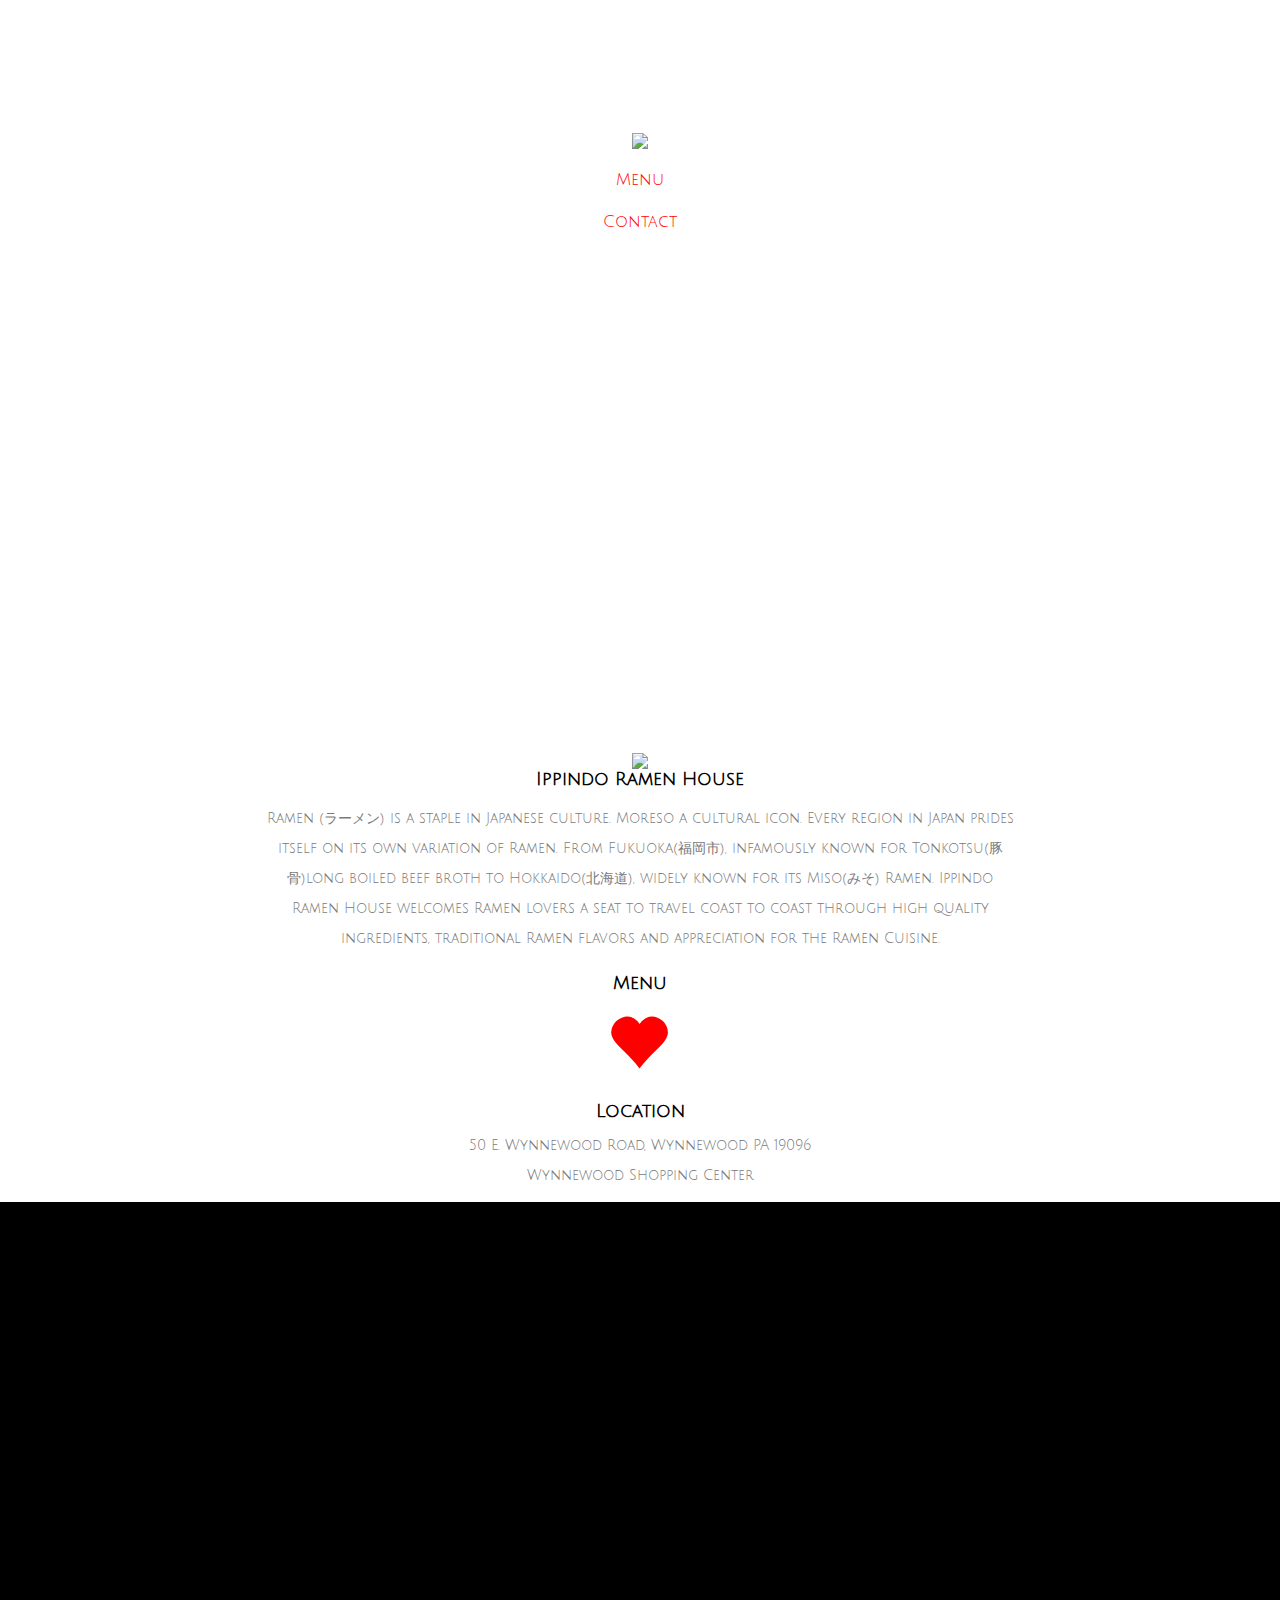
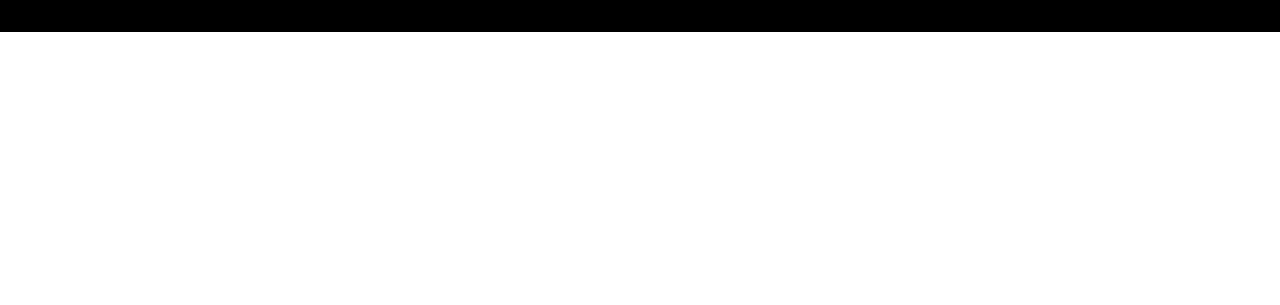
==== index.html @ 91b8a7f5 "change heart menu" ====
<!DOCTYPE html>
<html lang="en">
  <head>
    <meta charset="utf-8">
    <meta name="viewport" content="width=device-width, initial-scale=1.0">

    <title>
      Ippindo Ramen House
    </title>

    <!-- Bootstrap core CSS -->
    <link href="css/bootstrap.min.css" rel="stylesheet">
    <link href="css/theme.css" rel="stylesheet">
    <link rel="stylesheet" href="css/animate.min.css">
    <link href="css/bootstrap-reset.css" rel="stylesheet">
    <!-- <link href="css/bootstrap.min.css" rel="stylesheet">-->

    <!--external css-->
    <link href="assets/font-awesome/css/font-awesome.css" rel="stylesheet" />
    <link rel="stylesheet" href="css/flexslider.css"/>
    <link href="assets/bxslider/jquery.bxslider.css" rel="stylesheet" />
    <link rel="stylesheet" href="css/animate.css">
    <link rel="stylesheet" href="assets/owlcarousel/owl.carousel.css">
    <link rel="stylesheet" href="assets/owlcarousel/owl.theme.css">

    <link href="css/superfish.css" rel="stylesheet" media="screen">
    <link href='http://fonts.googleapis.com/css?family=Lato' rel='stylesheet' type='text/css'>
    <link href='https://fonts.googleapis.com/css?family=Julius+Sans+One' rel='stylesheet' type='text/css'>
    <!-- <link href='http://fonts.googleapis.com/css?family=Open+Sans' rel='stylesheet' type='text/css'> -->


    <!-- Custom styles for this template -->
    <link rel="stylesheet" type="text/css" href="css/component.css">
    <link href="css/style.css" rel="stylesheet">
    <link href="css/style-responsive.css" rel="stylesheet" />

    <link rel="stylesheet" type="text/css" href="css/parallax-slider/parallax-slider.css" />
    <script type="text/javascript" src="js/parallax-slider/modernizr.custom.28468.js">
    </script>

    <!-- HTML5 shim and Respond.js IE8 support of HTML5 tooltipss and media queries -->
    <!--[if lt IE 9]>
    <script src="js/html5shiv.js">
    </script>
    <script src="js/respond.min.js">
    </script>
    <![endif]-->
  </head>

  <body>
    
    <div class="parallax-window coverImage" data-parallax="scroll" data-image-src="../ippindoRamen/img/ippindoImg/chefBackground.jpg">
      <div class="container navBarContainer">
        <div class="row">
          <div class="col-md-2"></div>
          <div class="col-md-8">
            <h1 class="ramenTitle animated fadeInDownBig">Ippindo Ramen House</h1>
          </div>
        <div class="col-md-2"></div>
        </div>
         <div class="row">
          <a href="index.html"><img src="../ippindoRamen/img/ippindoImg/redlogo.png"></a>
         </div>
         <div class="row">
           <div class="col-md-12 navBarAnchor">
             <a target="_top" href="../ippindoRamen/img/ippindoImg/ippindoMenu2.pdf">Menu</a>

            <!--  <a href="about.html">About Us</a> -->

<!-- 
             <a href="contact.html">Contact</a> -->
          </div>
        </div>
        <div class="row">
          <div class="col-md-12 navBarAnchor">
             <!-- <a href="gallery.html">Gallery</a> -->
          </div>
        </div>
        <div class="row">
          <div class="col-md-12 navBarAnchor">
            <a href="#contact">Contact</a>
          </div>
        </div>
      </div>
    </div>

    <div class="container aboutUsContainer">
      <div class="row">
        <div class="col-md-2"></div>
        <div class="col-md-8 aboutUs">
          <img src="../ippindoRamen/img/ippindoImg/logo2.jpg">
          <h4>Ippindo Ramen House</h4>
          <p>Ramen (ラーメン) is a staple in Japanese culture. Moreso a cultural icon. Every region in Japan prides itself on its own variation of Ramen. From Fukuoka(福岡市), infamously known for Tonkotsu(豚骨)long boiled beef broth to Hokkaido(北海道), widely known for its Miso(みそ) Ramen. Ippindo Ramen House welcomes Ramen lovers a seat to travel coast to coast through high quality ingredients, traditional Ramen flavors and appreciation for the Ramen Cuisine.</p>
        </div>
        <div class="col-md-2"></div>
      </div>
    </div>

    <div class="container menuContainer">
      <div class="row">
        <div class="col-md-3"></div>
        <div class="col-md-6">
          <div class="menuIcon">
            <h4>Menu</h4>
            <a target="_top" href="../ippindoRamen/img/ippindoImg/ippindoMenu2.pdf">
            <span class="menuHeart glyphicon glyphicon-heart" aria-hidden="true">
            </span>
            </a>
          </div>
          
          
        </div>
        <div class="col-md-3"></div>
      </div>
    </div>
    
    <div class="container locationContainer">
      <div class="row">
        <div class="col-md-2"></div>
        <div class="col-md-8">
          <h4>Location</h4>
          <p>
            50 E. Wynnewood Road, Wynnewood PA 19096<br>
            Wynnewood Shopping Center
          </p>
        </div>
        <div class="col-md-2"></div>
      </div>
      </div>
   



   

    <!--footer start-->
    <footer class="footer">
      <div class="container" id="contact">
        <div class="row">
          <div class="col-lg-12 col-sm-12 address wow fadeInUp" data-wow-duration="2s" data-wow-delay=".1s">
            <h1>
              Ippindo Ramen House
            </h1>
            <address>
              <a href="https://goo.gl/maps/sZxLB45UhEN2">
              <p><i class="fa fa-home pr-10"></i>50 E. Wynnewood Road,<br> Wynnewood PA 19096</p>
              </a>
               <p><i></i>Sun-Thurs : 11-9:30 </p>
              <p><i></i>Fri-Sat   : 11-10:30 </p>
              <a class="phoneNumber"href="tel:4844176828"><i class="fa fa-phone pr-10"></i>P : (484) 417-6828 </a>
             
              <!-- <p><i class="fa fa-envelope pr-10"></i><a href="javascript:;">ippindo@hotmail.com</a></p> -->
               <p><strong>&copy;</strong> 2016 Ippindo Ramen Group</p>
               <a href="http://www.calvinjieyeung.com">CY</a>
            </address>
          </div>
        </div>
      </div>
    </footer>

     <!-- Google Maps -->
    <!-- <div class="container" id="mapContainer">
      <div class="row">
        <div class="col-md-12"> -->
          <div class="mapDiv">
          <div class="contact-map">
            <div id="map-canvas" style="width: 100%; height: 300px;">
            </div>
          </div>
       <!--    </div>
        </div>
      </div>
    </div>
 -->
    <!-- <div class="container bottomNav">
      <div class="row">
        <div class="col-md-1"> <a href="index.html"><img src="../ippindoRamen/img/ippindoImg/redlogo.png"></a>
        </div>
        <div class="col-md-1">
          <h1>Ippindo ラーメン</h1>
        </div>
        <div class="col-md-1">
          <a href="../ippindoRamen/img/ippindoImg/ippindoMenu.pdf">Menu</a>
        </div>
      <div class="col-md-9"></div>
      </div>
    </div> -->

    <!-- js placed at the end of the document so the pages load faster
<script src="js/jquery.js">
</script>
--> 
    <script src="https://cdnjs.cloudflare.com/ajax/libs/jquery/3.0.0-alpha1/jquery.min.js"></script>
    <script src="https://ajax.googleapis.com/ajax/libs/jquery/1.11.0/jquery.min.js"></script>
    <script src="./parallax.min.js"></script>
    <script src>="js/script.js"</script>
    <script src="js/jquery-1.8.3.min.js">
    </script>
    <script src="js/bootstrap.min.js">
    </script>
    <script type="text/javascript" src="js/hover-dropdown.js">
    </script>
    <script defer src="js/jquery.flexslider.js">
    </script>
    <script type="text/javascript" src="assets/bxslider/jquery.bxslider.js">
    </script>

    <script src="https://maps.googleapis.com/maps/api/js?v=3.exp&AMP;sensor=false">
    </script>

    <script type="text/javascript" src="js/jquery.parallax-1.1.3.js">
    </script>
    <script src="js/wow.min.js">
    </script>
    <script src="assets/owlcarousel/owl.carousel.js">
    </script>

    <script src="js/jquery.easing.min.js">
    </script>
    <script src="js/link-hover.js">
    </script>
    <script src="js/superfish.js">
    </script>
    <script type="text/javascript" src="js/parallax-slider/jquery.cslider.js">
    </script>
    <script type="text/javascript">
      $(function() {

        $('#da-slider').cslider({
          autoplay    : true,
          bgincrement : 100
        });

      });
    </script>



    <!--common script for all pages-->
    <script src="js/common-scripts.js">
    </script>

    <script type="text/javascript">
      jQuery(document).ready(function() {


        $('.bxslider1').bxSlider({
          minSlides: 5,
          maxSlides: 6,
          slideWidth: 360,
          slideMargin: 2,
          moveSlides: 1,
          responsive: true,
          nextSelector: '#slider-next',
          prevSelector: '#slider-prev',
          nextText: 'Onward →',
          prevText: '← Go back'
        });

      });


    </script>


    <script>
      $('a.info').tooltip();

      $(window).load(function() {
        $('.flexslider').flexslider({
          animation: "slide",
          start: function(slider) {
            $('body').removeClass('loading');
          }
        });
      });

      $(document).ready(function() {

        $("#owl-demo").owlCarousel({

          items : 4

        });

        //google map
      function initialize() {
        var myLatlng = new google.maps.LatLng(40.0015171,-75.274303,151);
        var mapOptions = {
          zoom: 16,
          center: myLatlng,
          mapTypeId: google.maps.MapTypeId.ROADMAP
        }
            var map = new google.maps.Map(document.getElementById('map-canvas'), mapOptions);
        var marker = new google.maps.Marker({
          position: myLatlng,
          map: map,
          title: 'Contact'
        }
                                           );
      }
      google.maps.event.addDomListener(window, 'load', initialize);



      });

      jQuery(document).ready(function(){
        jQuery('ul.superfish').superfish();
      });

      new WOW().init();


    </script>
  </body>
</html>
---- css/theme.css ----
body {
  padding-top: 70px;
  padding-bottom: 30px;
}

.theme-dropdown .dropdown-menu {
  display: block;
  position: static;
  margin-bottom: 20px;
}

.theme-showcase > p > .btn {
  margin: 5px 0;
}
---- css/superfish.css ----
/*** ESSENTIAL STYLES ***/
.sf-menu, .sf-menu * {
	margin: 0;
	padding: 0;
	list-style: none;
}
.sf-menu li {
	position: relative;
}
.sf-menu ul {
	position: absolute;
	display: none;
	top: 100%;
	left: 0;
	z-index: 99;
}
.sf-menu > li {
	float: left;
}
.sf-menu li:hover > ul,
.sf-menu li.sfHover > ul {
	display: block;
}

.sf-menu a {
	display: block;
	position: relative;
}
.sf-menu ul ul {
	top: 0;
	left: 100%;
}





.sf-menu li:hover,
.sf-menu li.sfHover {
	/* only transition out, not in */
	-webkit-transition: none;
	transition: none;
}


/* styling for both css and generated arrows */
.sf-arrows .sf-with-ul:after {
	content: '';
	position: absolute;
	top: 50%;
	right: 1em;
	margin-top: -3px;
	height: 0;
	width: 0;
	/* order of following 3 rules important for fallbacks to work */
	border: 5px solid transparent;
	border-top-color: #dFeEFF; /* edit this to suit design (no rgba in IE8) */
	border-top-color: rgba(255,255,255,.5);
}
.sf-arrows > li > .sf-with-ul:focus:after,
.sf-arrows > li:hover > .sf-with-ul:after,
.sf-arrows > .sfHover > .sf-with-ul:after {
	border-top-color: white; /* IE8 fallback colour */
}
/* styling for right-facing arrows */
.sf-arrows ul .sf-with-ul:after {
	margin-top: -5px;
	margin-right: -3px;
	border-color: transparent;
	border-left-color: #dFeEFF; /* edit this to suit design (no rgba in IE8) */
	border-left-color: rgba(255,255,255,.5);
}
.sf-arrows ul li > .sf-with-ul:focus:after,
.sf-arrows ul li:hover > .sf-with-ul:after,
.sf-arrows ul .sfHover > .sf-with-ul:after {
	border-left-color: white;
}
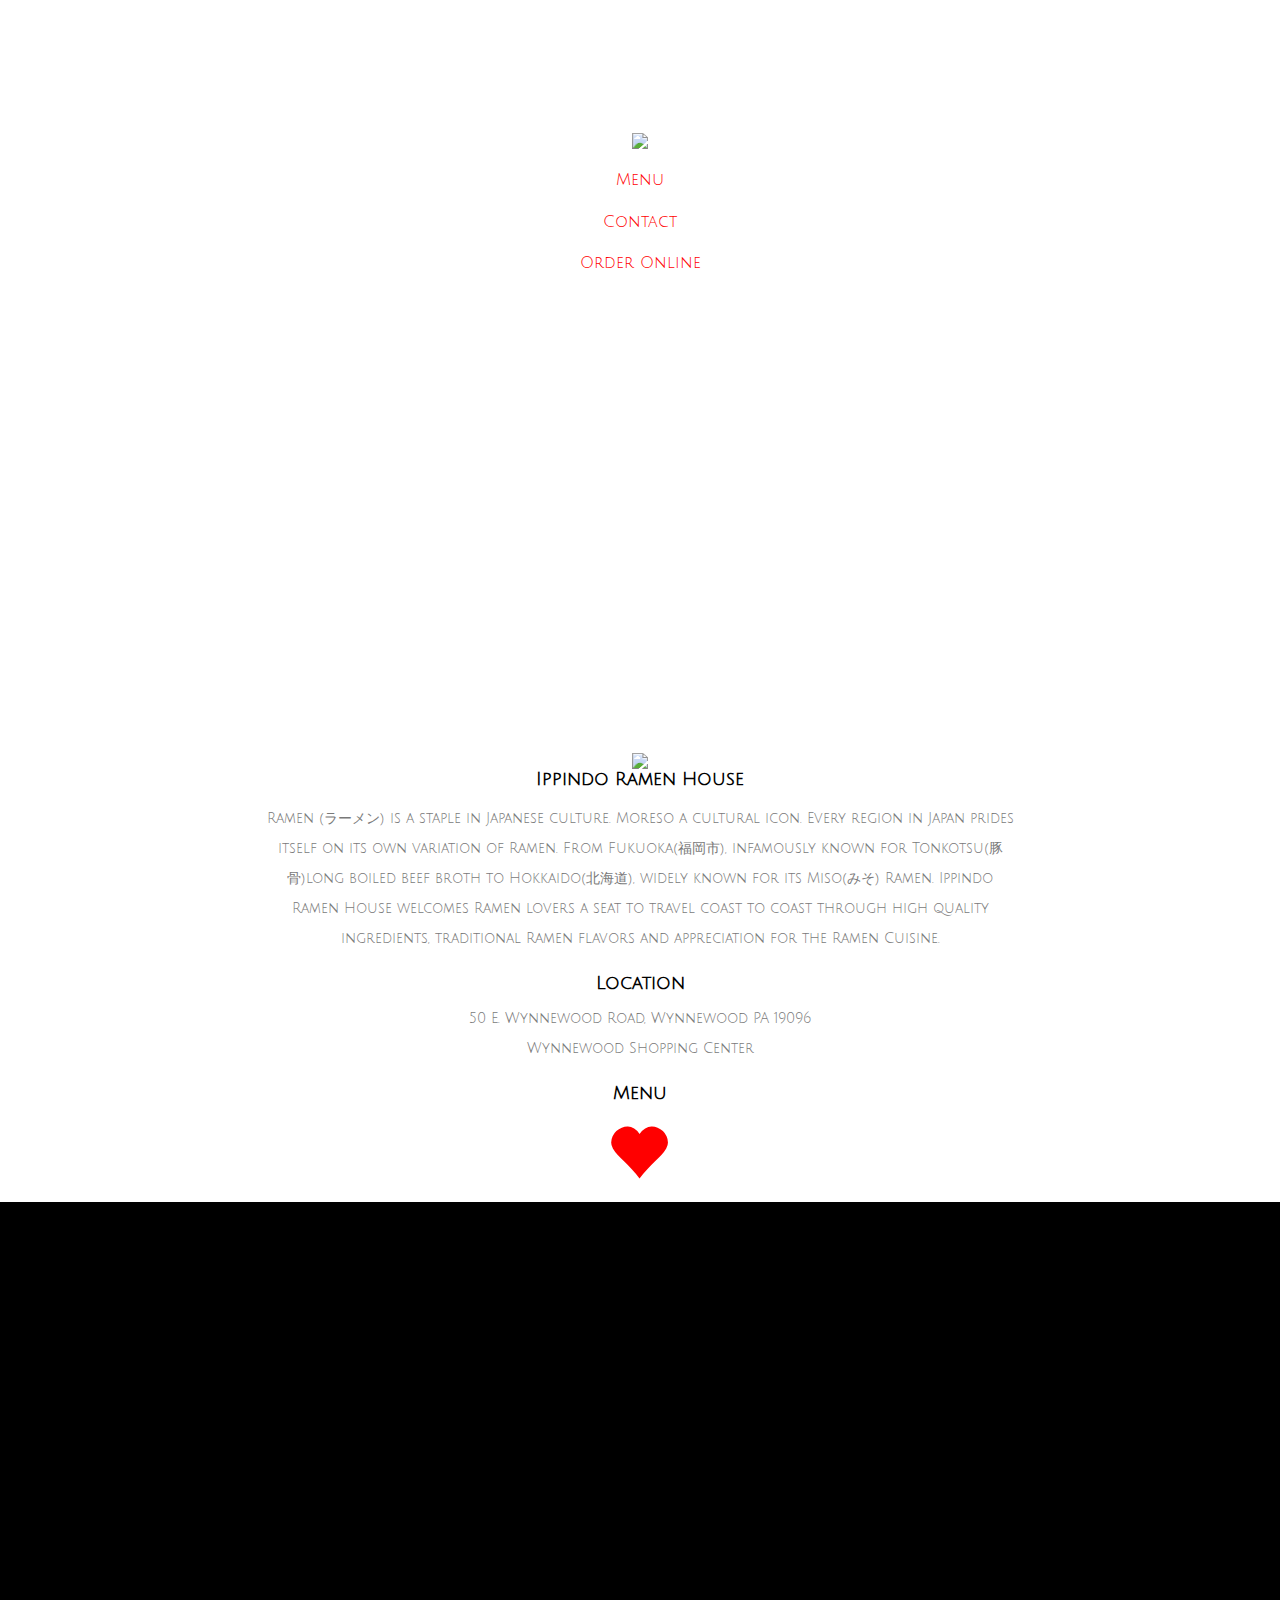
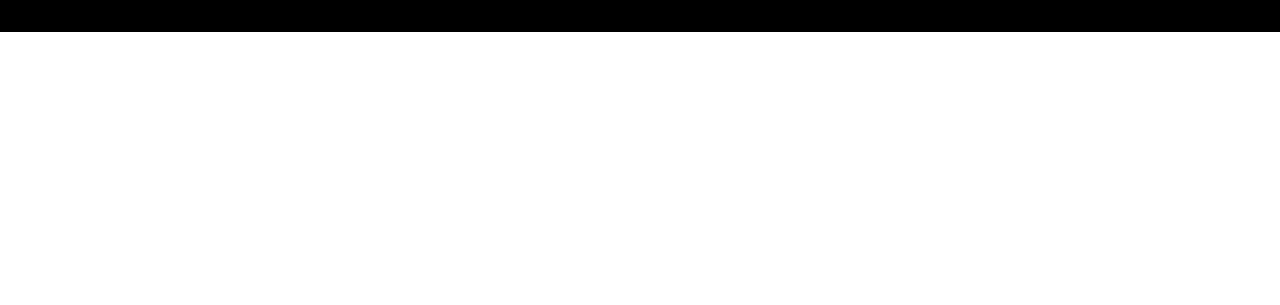
==== commit 9cf4dcc8: "added online ordering links" ====
--- a/index.html
+++ b/index.html
@@ -63,7 +63,7 @@
          </div>
          <div class="row">
            <div class="col-md-12 navBarAnchor">
-             <a target="_top" href="../ippindoRamen/img/ippindoImg/ippindoMenu2.pdf">Menu</a>
+             <a target="_top" href="../ippindoRamen/img/ippindoImg/menu.pdf">Menu</a>
 
             <!--  <a href="about.html">About Us</a> -->
 
@@ -79,6 +79,11 @@
         <div class="row">
           <div class="col-md-12 navBarAnchor">
             <a href="#contact">Contact</a>
+          </div>
+        </div>
+        <div class="row">
+          <div class="col-md-12 navBarAnchor">
+            <a href="https://www.trycaviar.com/main-line/ippindo-4533?cav_medium=widget&cav_source=ippindo-4533&cvo_campaign=ippindo-4533&cvosrc=localmarketing.widget.ippindo-4533&utm_campaign=ippindo-4533&utm_content=ippindo-4533&utm_medium=localmarketing&utm_source=widget&utm_term=main-line">Order Online</a>
           </div>
         </div>
       </div>
@@ -96,23 +101,7 @@
       </div>
     </div>
 
-    <div class="container menuContainer">
-      <div class="row">
-        <div class="col-md-3"></div>
-        <div class="col-md-6">
-          <div class="menuIcon">
-            <h4>Menu</h4>
-            <a target="_top" href="../ippindoRamen/img/ippindoImg/ippindoMenu2.pdf">
-            <span class="menuHeart glyphicon glyphicon-heart" aria-hidden="true">
-            </span>
-            </a>
-          </div>
-          
-          
-        </div>
-        <div class="col-md-3"></div>
-      </div>
-    </div>
+   
     
     <div class="container locationContainer">
       <div class="row">
@@ -126,8 +115,26 @@
         </div>
         <div class="col-md-2"></div>
       </div>
-      </div>
-   
+    </div>
+
+     <div class="container menuContainer">
+      <div class="row">
+        <div class="col-md-3"></div>
+        <div class="col-md-6">
+          <div class="menuIcon">
+            <h4>Menu</h4>
+            <a target="_top" href="../ippindoRamen/img/ippindoImg/menu.pdf">
+            <span class="menuHeart glyphicon glyphicon-heart" aria-hidden="true">
+            </span>
+            </a>
+          </div>
+          
+          
+        </div>
+        <div class="col-md-3"></div>
+      </div>
+    </div>
+    
 
 
 
--- a/css/style.css
+++ b/css/style.css
@@ -178,7 +178,10 @@
     /*font-family: 'Open Sans', sans-serif;*/
 }
 
-a:hover { color: red; }
+a:hover { 
+    color: red;
+    text-decoration: underline;
+ }
 
 /*header*/
 .head-section { border-bottom: 1px solid #eee }
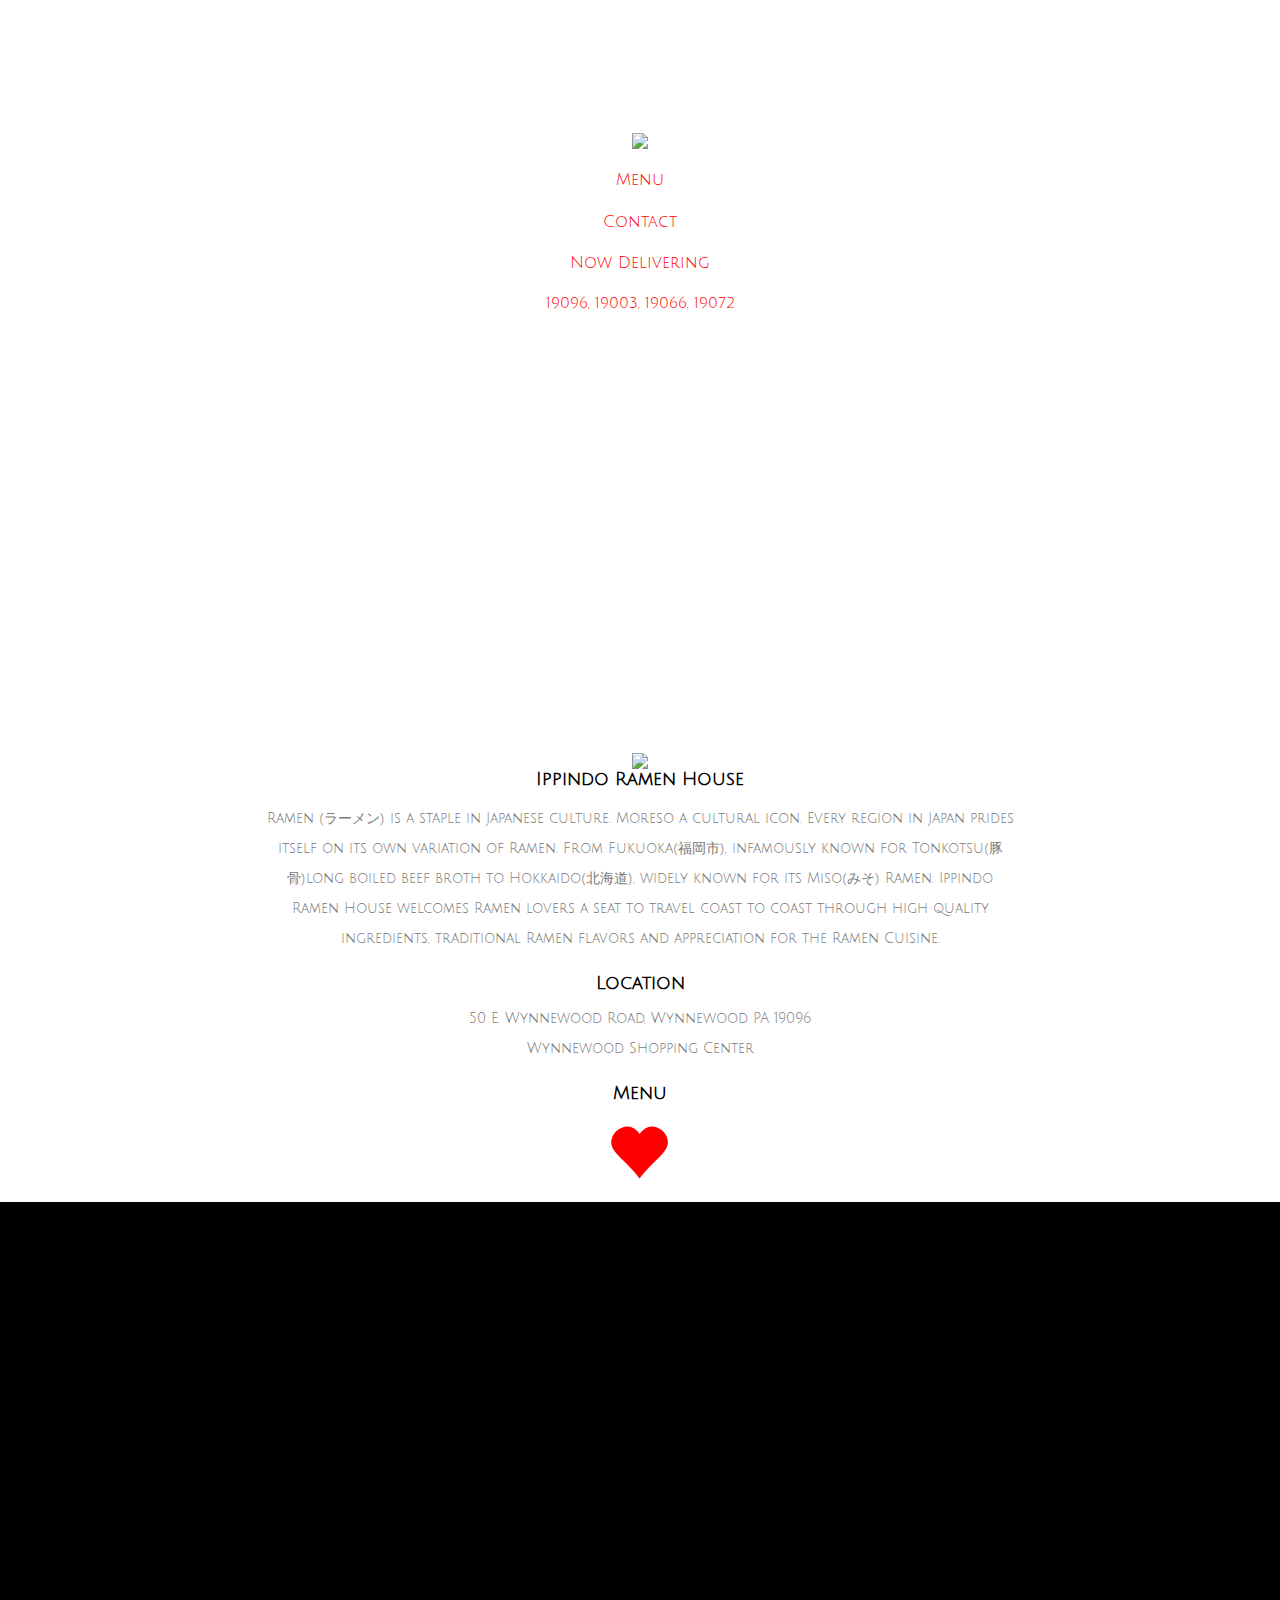
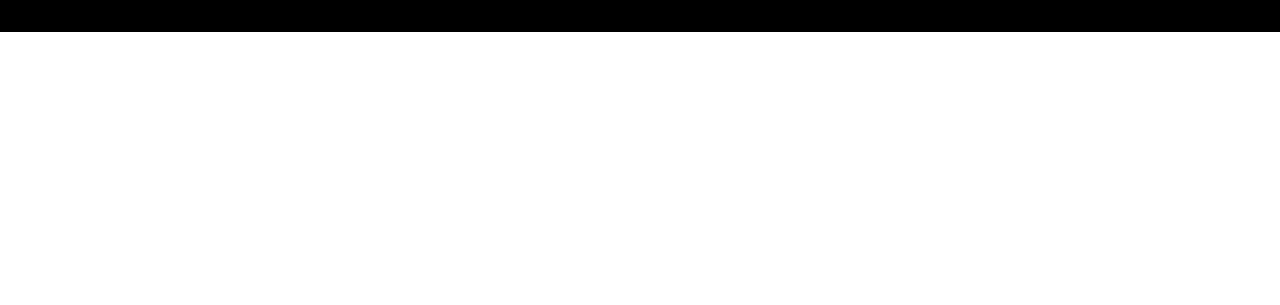
==== commit 00fdba00: "update new menu pdf and added zip code deliveries" ====
--- a/index.html
+++ b/index.html
@@ -83,7 +83,9 @@
         </div>
         <div class="row">
           <div class="col-md-12 navBarAnchor">
-            <a href="https://www.trycaviar.com/main-line/ippindo-4533?cav_medium=widget&cav_source=ippindo-4533&cvo_campaign=ippindo-4533&cvosrc=localmarketing.widget.ippindo-4533&utm_campaign=ippindo-4533&utm_content=ippindo-4533&utm_medium=localmarketing&utm_source=widget&utm_term=main-line">Order Online</a>
+        
+            <a class="nowDeliver" href="https://www.trycaviar.com/main-line/ippindo-4533">Now Delivering</a>
+            <div class="nowDeliverHover">19096, 19003, 19066, 19072</div>
           </div>
         </div>
       </div>
@@ -158,7 +160,7 @@
              
               <!-- <p><i class="fa fa-envelope pr-10"></i><a href="javascript:;">ippindo@hotmail.com</a></p> -->
                <p><strong>&copy;</strong> 2016 Ippindo Ramen Group</p>
-               <a href="http://www.calvinjieyeung.com">CY</a>
+         
             </address>
           </div>
         </div>
--- a/css/style.css
+++ b/css/style.css
@@ -134,6 +134,17 @@
     padding-left: 10px;
     padding-right: 10px;
     font-family: 'Julius Sans One', sans-serif;
+}
+
+.nowDeliverHover {
+   /* display: none;*/
+    font-size: 15px;
+    color: red;
+    font-family: 'Julius Sans One', sans-serif;
+}
+
+.nowDeliver:hover + .nowDeliverHover {
+    display: block;
 }
 
 .ramenTitle {
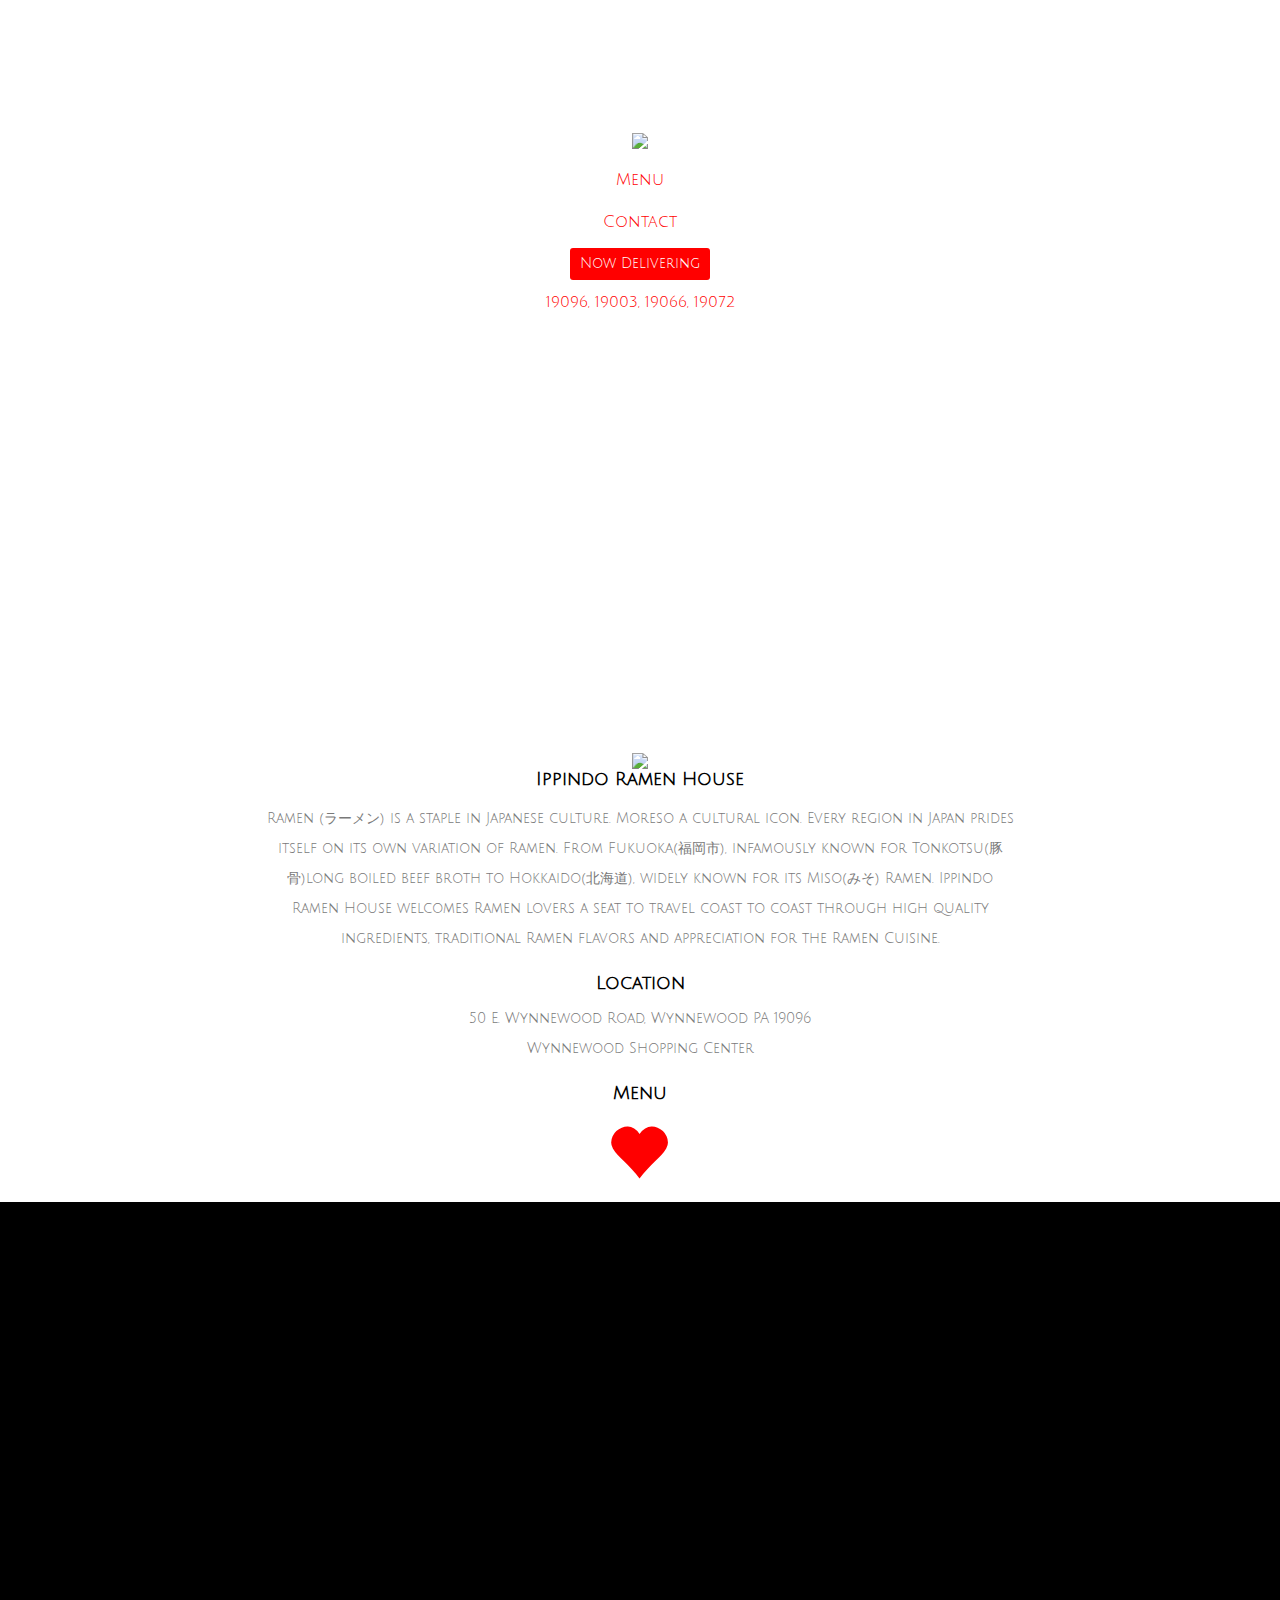
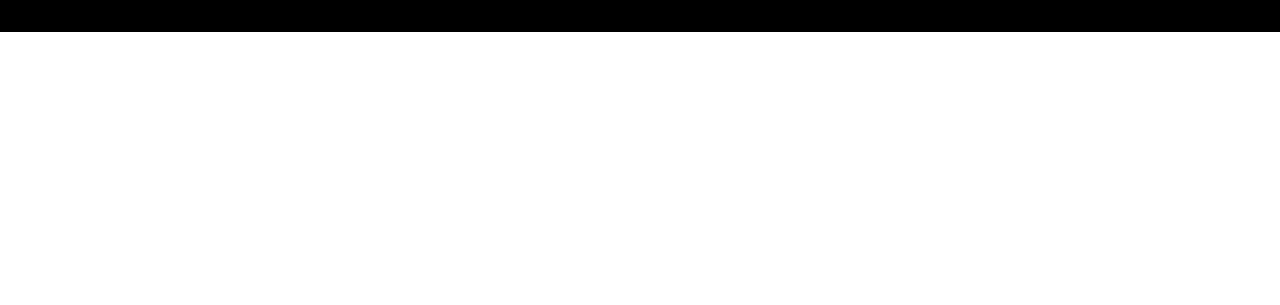
==== commit 310b594f: "made delivery button popout more" ====
--- a/index.html
+++ b/index.html
@@ -84,7 +84,8 @@
         <div class="row">
           <div class="col-md-12 navBarAnchor">
         
-            <a class="nowDeliver" href="https://www.trycaviar.com/main-line/ippindo-4533">Now Delivering</a>
+            <a href="https://www.trycaviar.com/main-line/ippindo-4533"class="nowDeliver btn btn-danger">
+            Now Delivering</a>
             <div class="nowDeliverHover">19096, 19003, 19066, 19072</div>
           </div>
         </div>
--- a/css/style.css
+++ b/css/style.css
@@ -134,6 +134,15 @@
     padding-left: 10px;
     padding-right: 10px;
     font-family: 'Julius Sans One', sans-serif;
+}
+
+.nowDeliver {
+    color: white !important;
+    background-color: red !important; 
+}
+
+.nowDeliver:hover {
+    color: black !important;
 }
 
 .nowDeliverHover {
